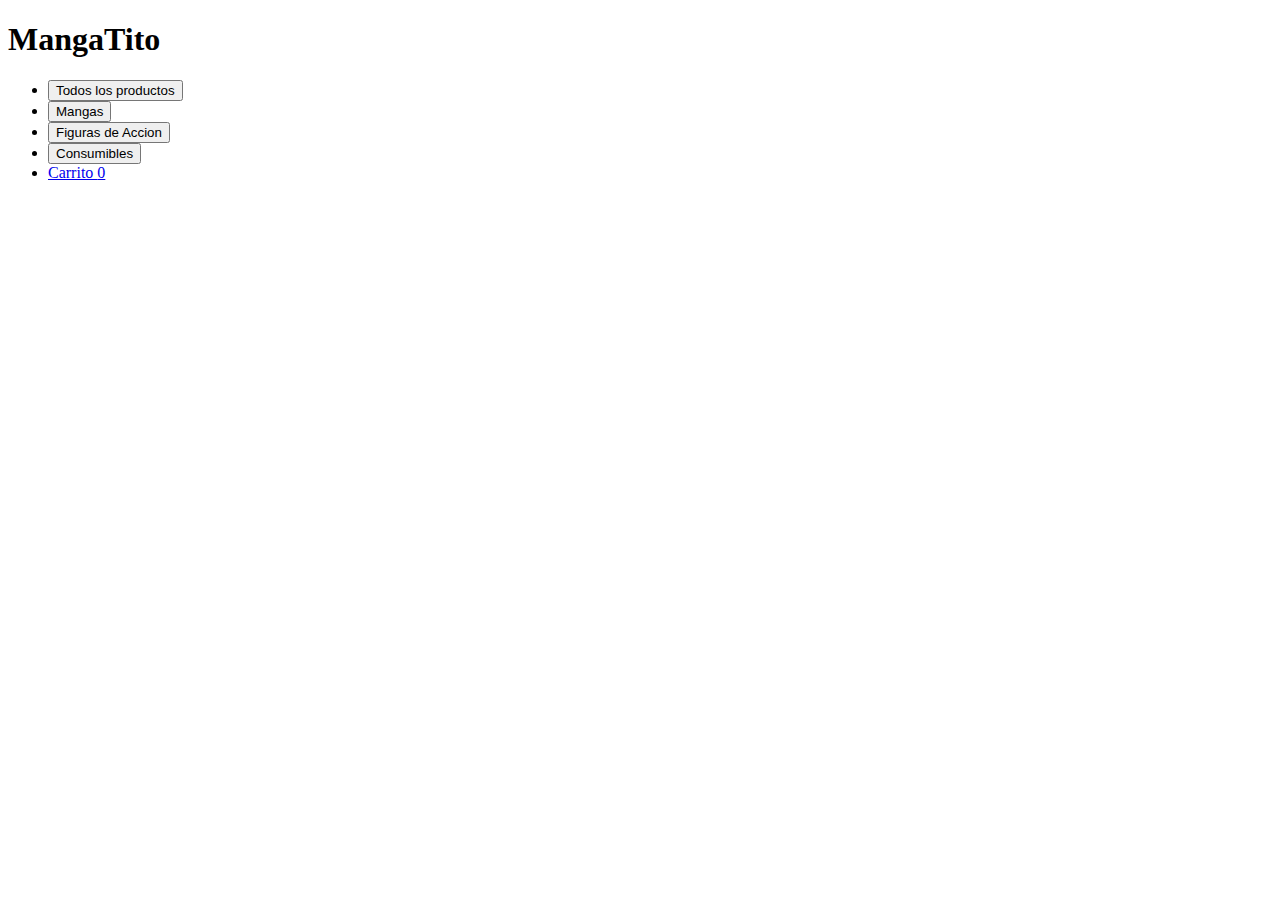
==== index.html @ 30e803a8 "first commit" ====
<!DOCTYPE html>
<html lang="en">
<head>
    <meta charset="UTF-8">
    <meta name="viewport" content="width=device-width, initial-scale=1.0">
    <title>Document</title>
</head>
<body>
    <div class="wrapper">
        <aside>
            <header>
                <h1 class="logo">MangaTito</h1>
            </header>
            <nav>
                <ul>
                    <li><button class="boton-categoria">Todos los productos</button></li>
                    <li><button class="boton-categoria">Mangas</button></li>
                    <li><button class="boton-categoria">Figuras de Accion</button></li>
                    <li><button class="boton-categoria">Consumibles</button></li>
                    <li><a class="boton-carrito" href="./carrito.html">Carrito <span class="numero">0</span></a></li>
                </ul>
            </nav>
        </aside>
        <main>

        </main>
    </div>
</body>
</html>
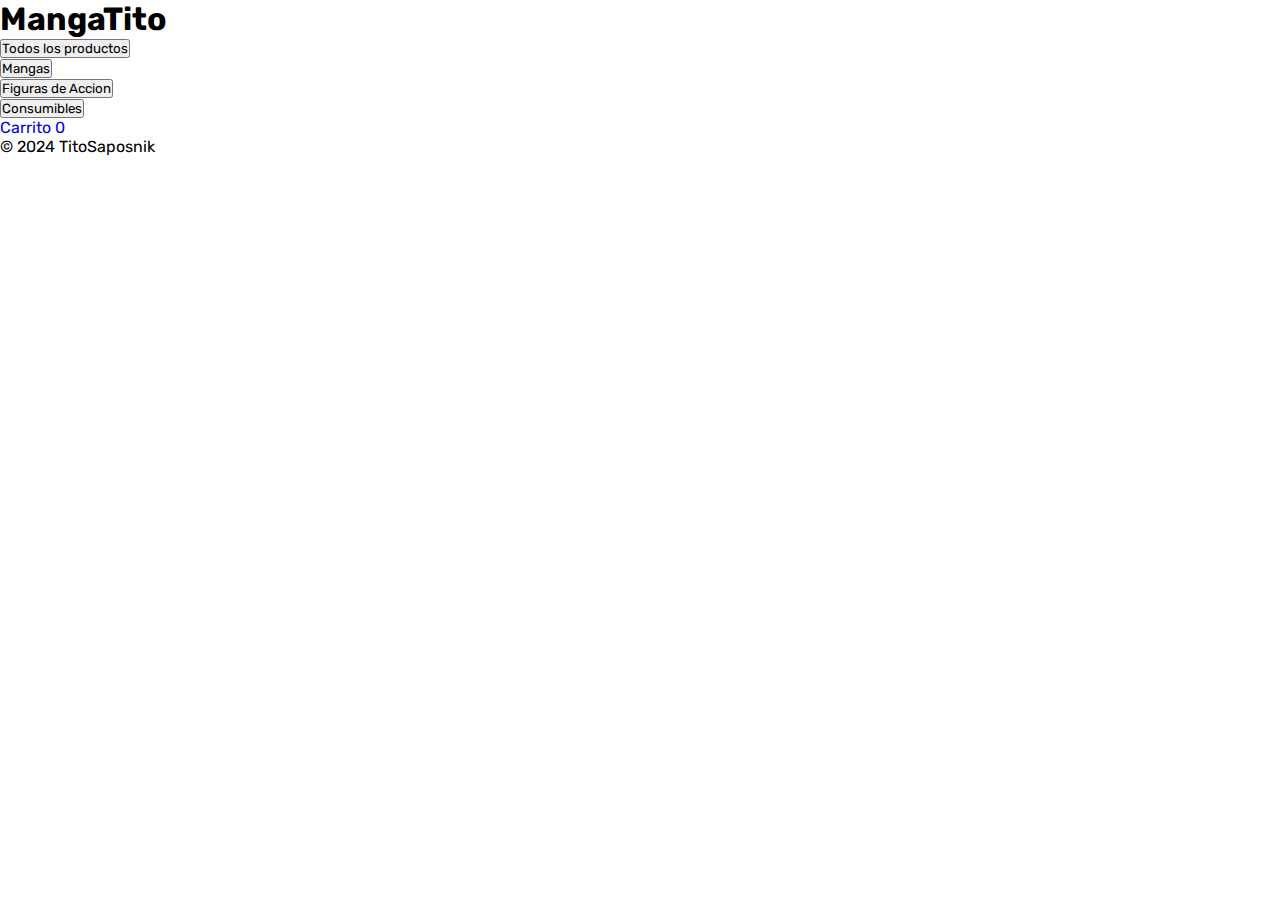
==== commit 63b1b49a: "add new files" ====
--- a/index.html
+++ b/index.html
@@ -3,7 +3,9 @@
 <head>
     <meta charset="UTF-8">
     <meta name="viewport" content="width=device-width, initial-scale=1.0">
-    <title>Document</title>
+    <title>MangaTito</title>
+    <link rel="stylesheet" href="https://cdn.jsdelivr.net/npm/bootstrap-icons@1.11.3/font/bootstrap-icons.min.css">
+    <link rel="stylesheet" href="./css/main.css">
 </head>
 <body>
     <div class="wrapper">
@@ -20,10 +22,15 @@
                     <li><a class="boton-carrito" href="./carrito.html">Carrito <span class="numero">0</span></a></li>
                 </ul>
             </nav>
+            <footer>
+                <p class="texto-footer">© 2024 TitoSaposnik</p>
+            </footer>
         </aside>
         <main>
 
         </main>
     </div>
+
+    <script src="./js/main.js"></script>
 </body>
 </html>--- a/css/main.css
+++ b/css/main.css
@@ -0,0 +1,16 @@
+@import url('https://fonts.googleapis.com/css2?family=Rubik:ital,wght@0,300..900;1,300..900&display=swap');
+
+* {
+    margin: 0;
+    padding: 0;
+    box-sizing: border-box;
+    font-family: 'Rubik', sans-serif;
+}
+
+ul {
+    list-style: none;
+}
+
+a {
+    text-decoration: none;
+}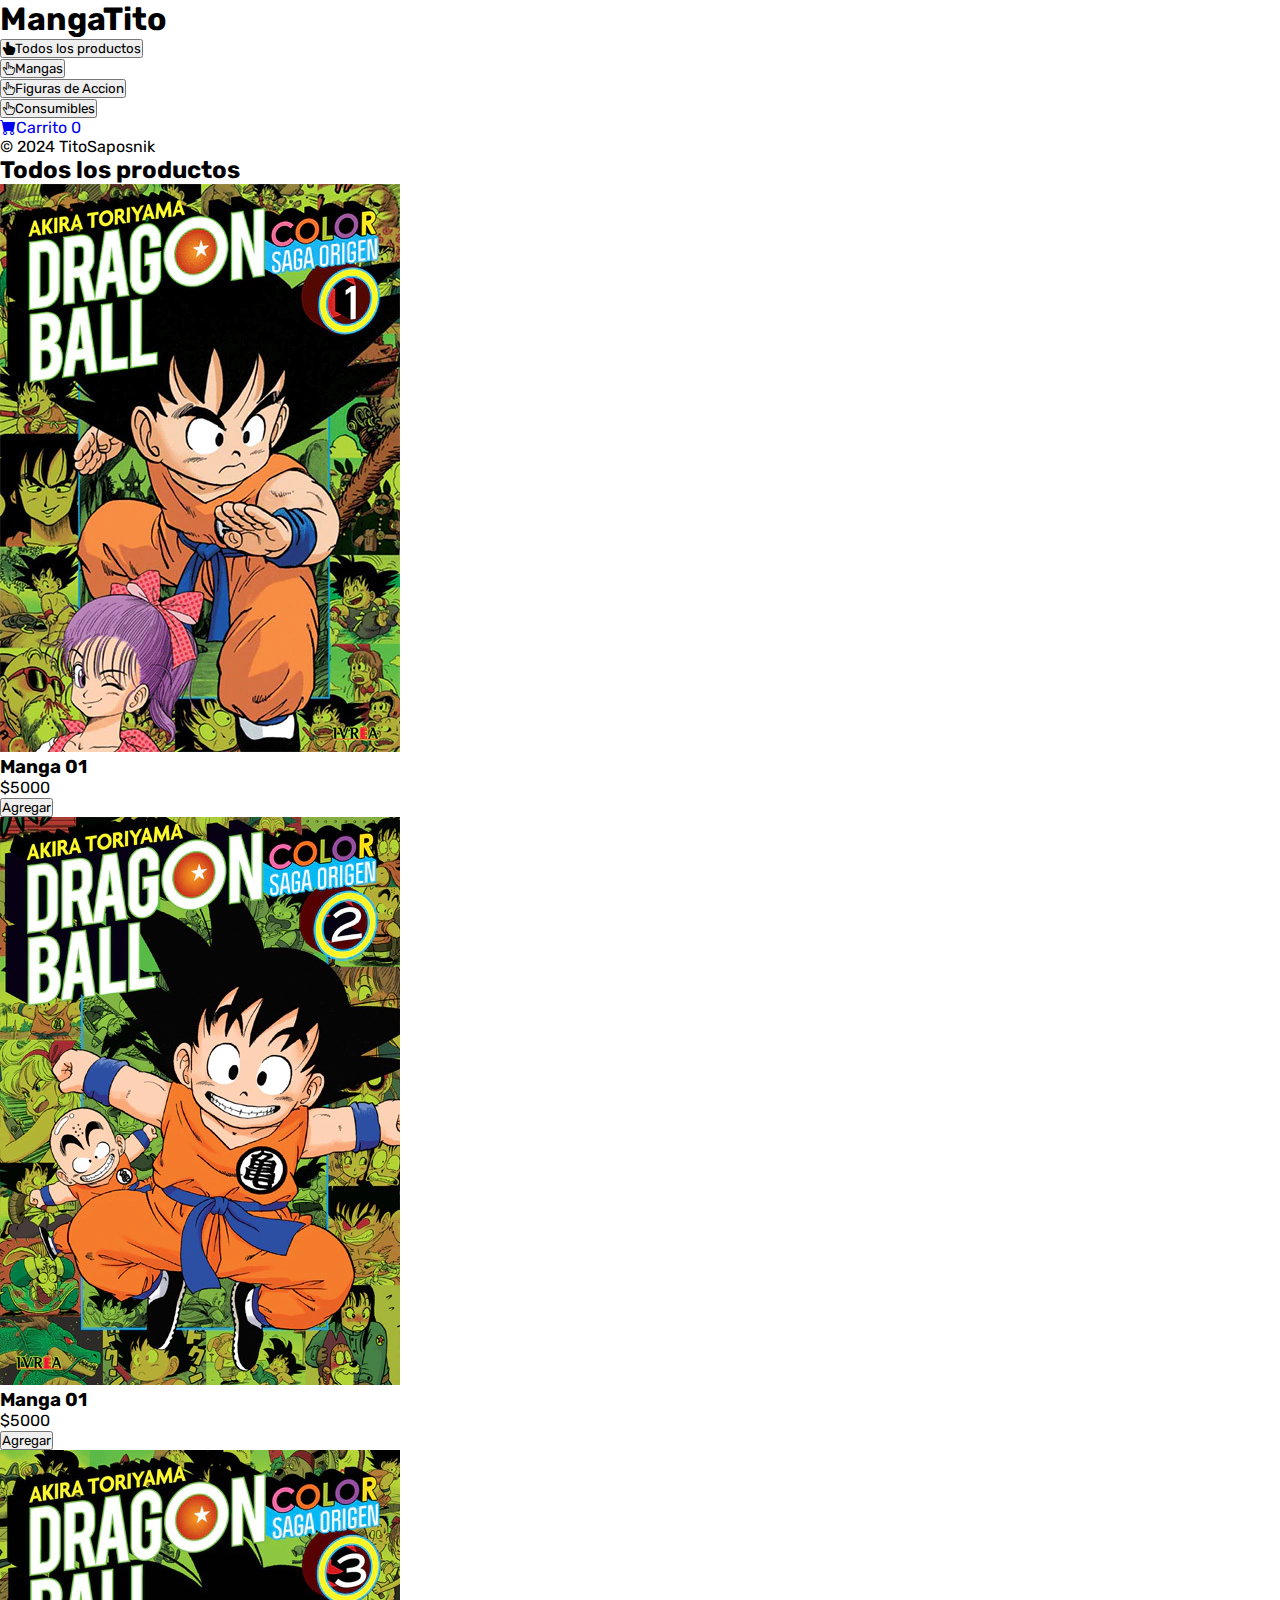
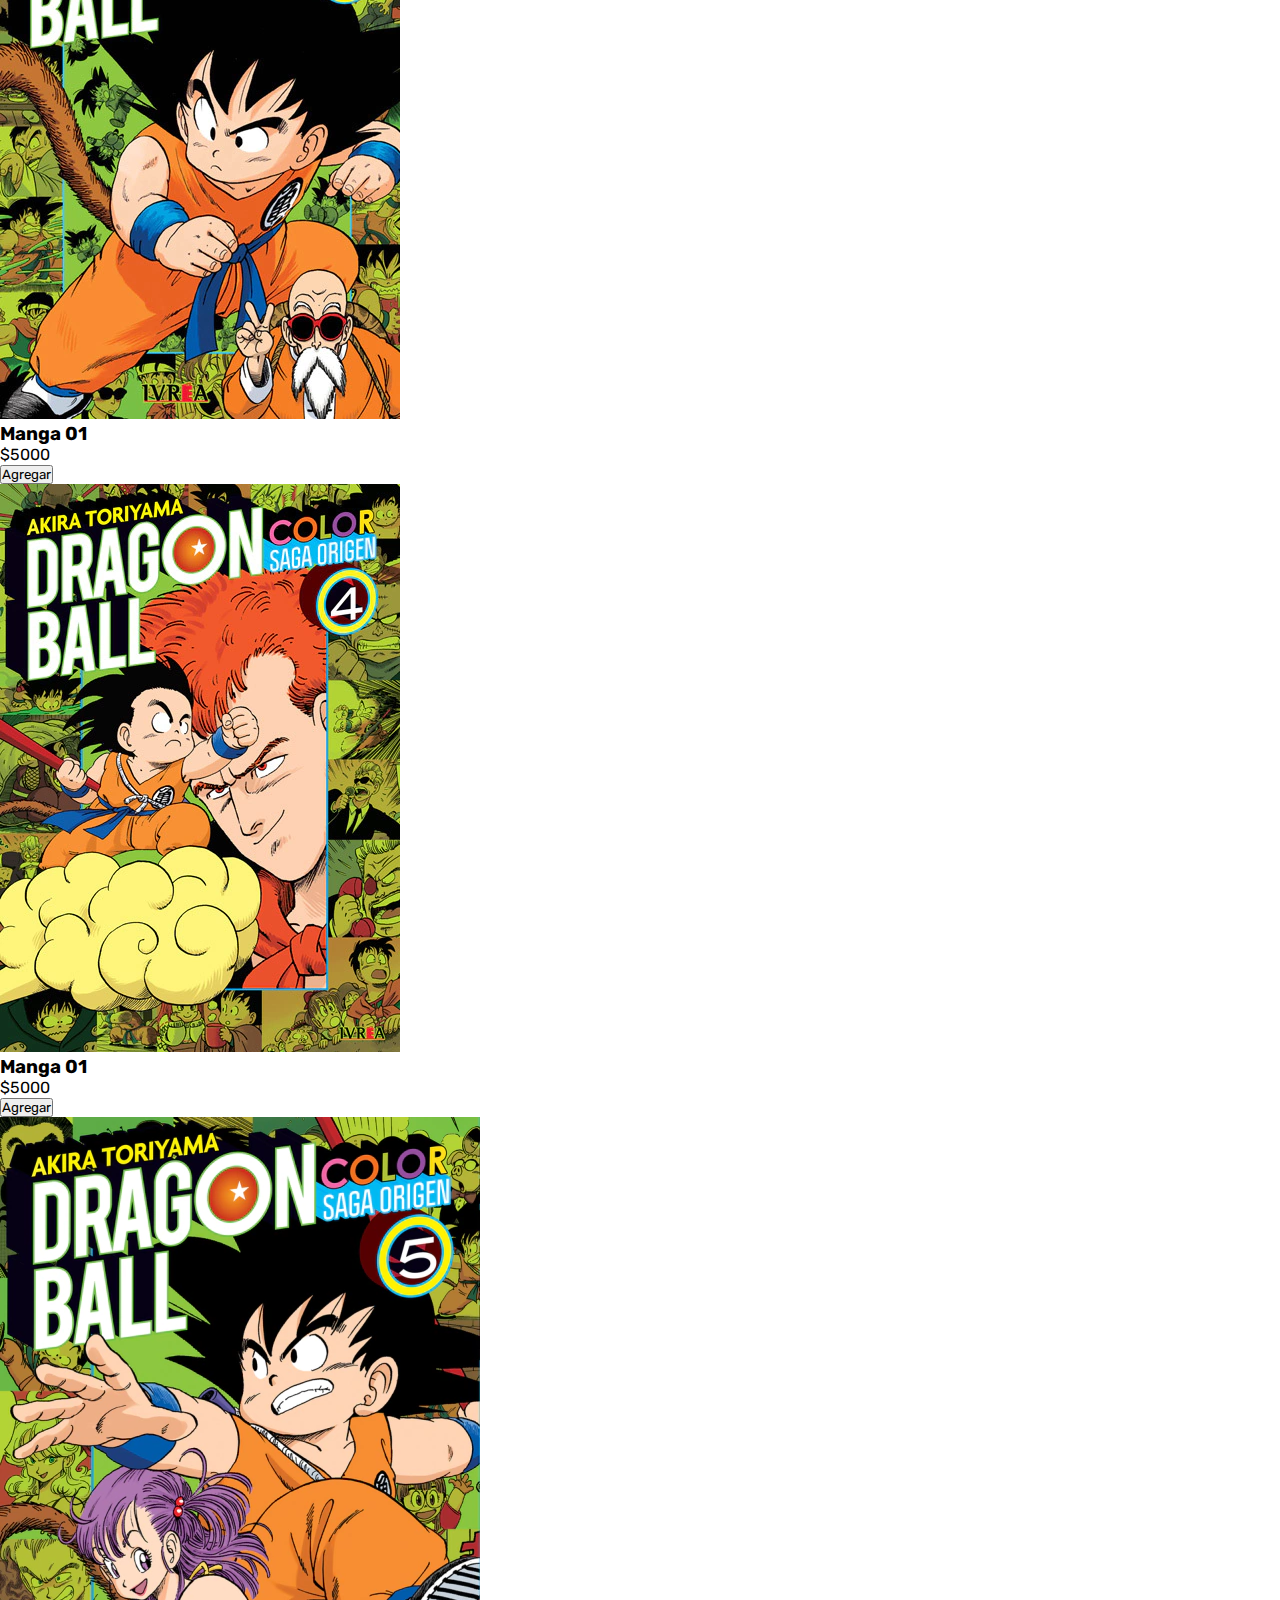
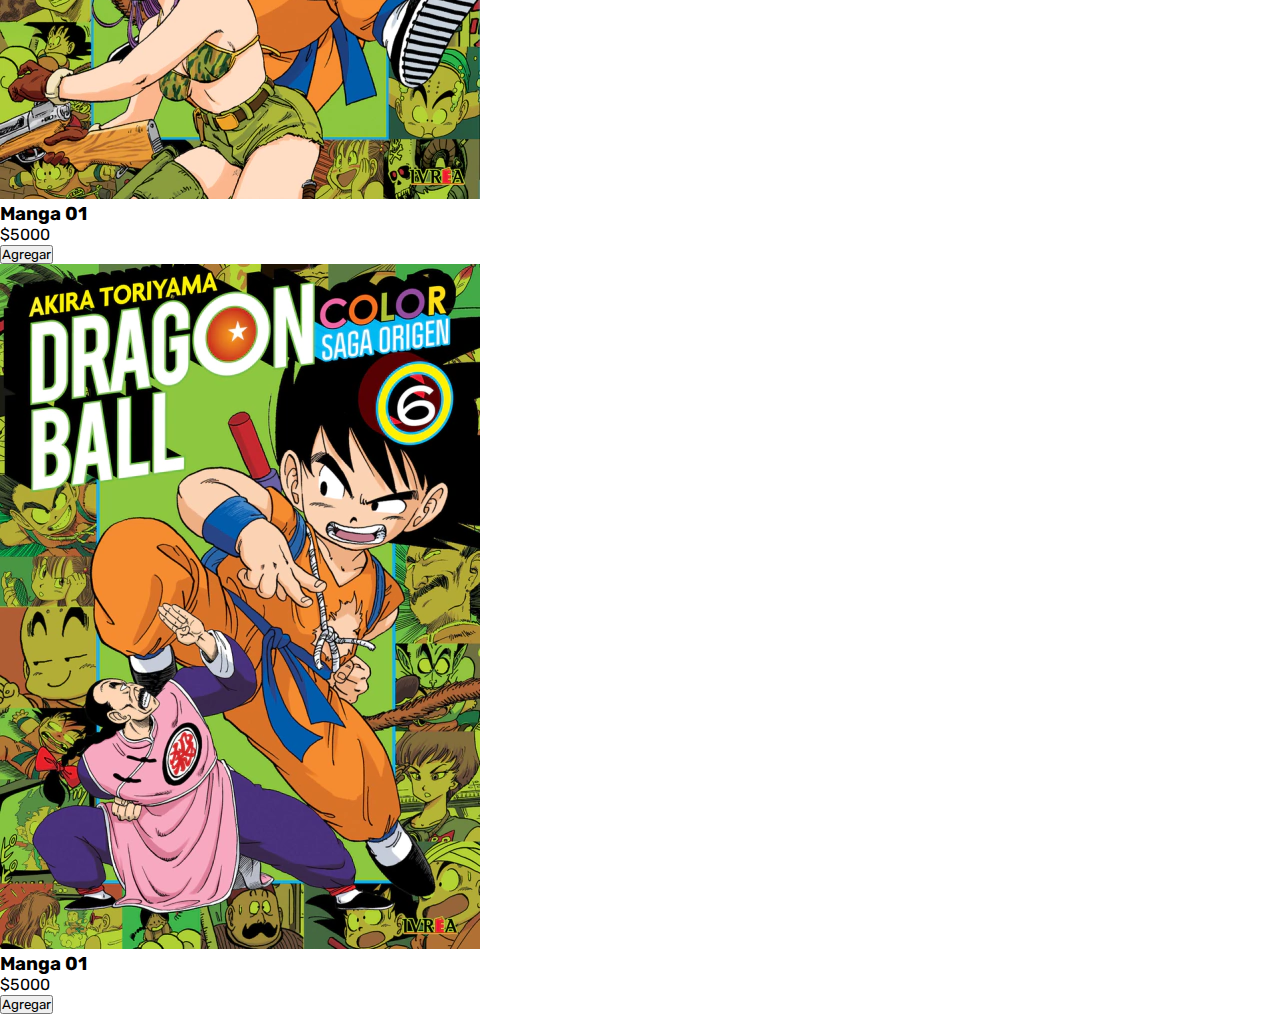
==== commit 0b837db8: "add news img" ====
--- a/index.html
+++ b/index.html
@@ -15,11 +15,15 @@
             </header>
             <nav>
                 <ul>
-                    <li><button class="boton-categoria">Todos los productos</button></li>
-                    <li><button class="boton-categoria">Mangas</button></li>
-                    <li><button class="boton-categoria">Figuras de Accion</button></li>
-                    <li><button class="boton-categoria">Consumibles</button></li>
-                    <li><a class="boton-carrito" href="./carrito.html">Carrito <span class="numero">0</span></a></li>
+                    <li><button class="boton-menu boton-categoria active"><i class="bi bi-hand-index-thumb-fill"></i>Todos los productos</button></li>
+                    <li><button class="boton-menu boton-categoria"><i class="bi bi-hand-index-thumb"></i>Mangas</button></li>
+                    <li><button class="boton-menu boton-categoria"><i class="bi bi-hand-index-thumb"></i>Figuras de Accion</button></li>
+                    <li><button class="boton-menu boton-categoria"><i class="bi bi-hand-index-thumb"></i>Consumibles</button></li>
+                    <li>
+                        <a class="boton-carrito" href="./carrito.html">
+                            <i class="bi bi-cart-fill"></i>Carrito <span class="numero">0</span>
+                        </a>
+                    </li>
                 </ul>
             </nav>
             <footer>
@@ -27,7 +31,67 @@
             </footer>
         </aside>
         <main>
-
+            <h2 class="titulo-principal">Todos los productos</h2>
+            <div class="contenedor-productos">
+                <div class="producto">
+                    <img class="producto-imagen" src="./img/dbcolor01.webp" alt="">
+                    <div class="producto-detalles">
+                        <h3 class="producto-titulo">Manga 01 </h3>
+                        <p class="producto-precio">$5000</p>
+                        <button class="producto-agregar">Agregar</button>
+                    </div>
+                </div>
+            </div>
+            <div class="contenedor-productos">
+                <div class="producto">
+                    <img class="producto-imagen" src="./img/dbcolor02.webp" alt="">
+                    <div class="producto-detalles">
+                        <h3 class="producto-titulo">Manga 01 </h3>
+                        <p class="producto-precio">$5000</p>
+                        <button class="producto-agregar">Agregar</button>
+                    </div>
+                </div>
+            </div>
+            <div class="contenedor-productos">
+                <div class="producto">
+                    <img class="producto-imagen" src="./img/dbcolor03.webp" alt="">
+                    <div class="producto-detalles">
+                        <h3 class="producto-titulo">Manga 01 </h3>
+                        <p class="producto-precio">$5000</p>
+                        <button class="producto-agregar">Agregar</button>
+                    </div>
+                </div>
+            </div>
+            <div class="contenedor-productos">
+                <div class="producto">
+                    <img class="producto-imagen" src="./img/dbcolor04.webp" alt="">
+                    <div class="producto-detalles">
+                        <h3 class="producto-titulo">Manga 01 </h3>
+                        <p class="producto-precio">$5000</p>
+                        <button class="producto-agregar">Agregar</button>
+                    </div>
+                </div>
+            </div>
+            <div class="contenedor-productos">
+                <div class="producto">
+                    <img class="producto-imagen" src="./img/dbcolor05.webp" alt="">
+                    <div class="producto-detalles">
+                        <h3 class="producto-titulo">Manga 01 </h3>
+                        <p class="producto-precio">$5000</p>
+                        <button class="producto-agregar">Agregar</button>
+                    </div>
+                </div>
+            </div>
+            <div class="contenedor-productos">
+                <div class="producto">
+                    <img class="producto-imagen" src="./img/dbcolor06.webp" alt="">
+                    <div class="producto-detalles">
+                        <h3 class="producto-titulo">Manga 01 </h3>
+                        <p class="producto-precio">$5000</p>
+                        <button class="producto-agregar">Agregar</button>
+                    </div>
+                </div>
+            </div>
         </main>
     </div>
 
